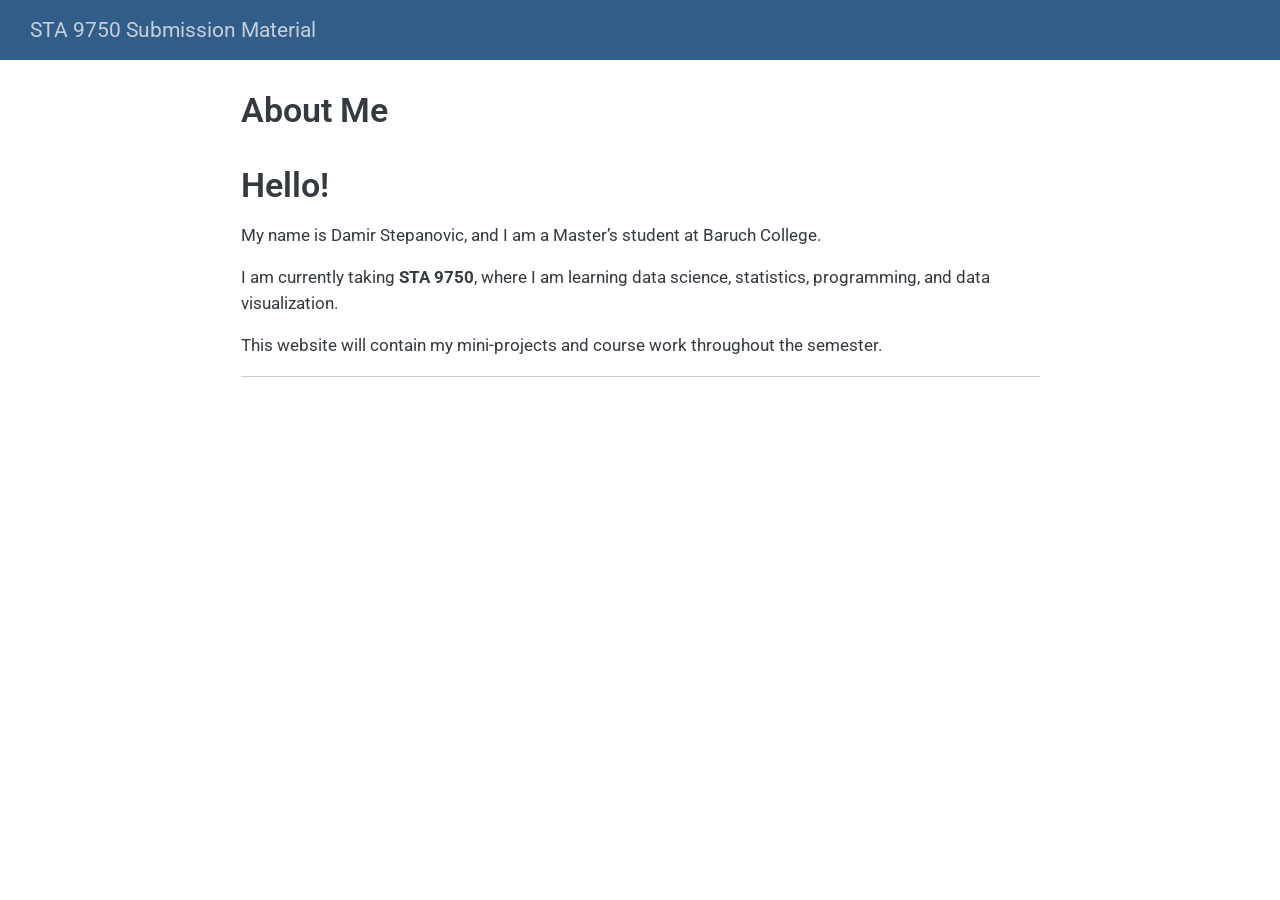
==== docs/index.html @ 70fccd1a "Add Quarto website" ====
<!DOCTYPE html>
<html xmlns="http://www.w3.org/1999/xhtml" lang="en" xml:lang="en"><head>

<meta charset="utf-8">
<meta name="generator" content="quarto-1.10.18">

<meta name="viewport" content="width=device-width, initial-scale=1.0, user-scalable=yes">


<title>About Me – STA 9750 Submission Material</title>
<style>
/* Default styles provided by pandoc.
** See https://pandoc.org/MANUAL.html#variables-for-html for config info.
*/
span.smallcaps{font-variant: small-caps;}
div.columns{display: flex; gap: 1.5em;}
div.column{flex: auto;}
@media screen {
div.columns{gap: min(4vw, 1.5em);}
div.column{overflow-x: auto;}
}
div.hanging-indent{margin-left: 1.5em; text-indent: -1.5em;}
ul.task-list{list-style: none;}
ul.task-list li input[type="checkbox"] {
  width: 0.8em;
  margin: 0 0.8em 0.2em -1em; /* quarto-specific, see https://github.com/quarto-dev/quarto-cli/issues/4556 */ 
  vertical-align: middle;
}
</style>


<script src="site_libs/quarto-nav/quarto-nav.js"></script>
<script src="site_libs/quarto-nav/headroom.min.js"></script>
<script src="site_libs/clipboard/clipboard.min.js"></script>
<script src="site_libs/quarto-search/autocomplete.umd.js"></script>
<script src="site_libs/quarto-search/fuse.min.js"></script>
<script src="site_libs/quarto-search/quarto-search.js"></script>
<meta name="quarto:offset" content="./">
<script src="site_libs/quarto-html/quarto.js" type="module"></script>
<script src="site_libs/quarto-html/tabsets/tabsets.js" type="module"></script>
<script src="site_libs/quarto-html/popper.min.js"></script>
<script src="site_libs/quarto-html/tippy.umd.min.js"></script>
<script src="site_libs/quarto-html/anchor.min.js"></script>
<link href="site_libs/quarto-html/tippy.css" rel="stylesheet">
<link href="site_libs/quarto-html/quarto-syntax-highlighting-64a204ab8560d761af7679ceaba22944.css" rel="stylesheet" id="quarto-text-highlighting-styles">
<script src="site_libs/bootstrap/bootstrap.min.js"></script>
<link href="site_libs/bootstrap/bootstrap-icons.css" rel="stylesheet">
<link href="site_libs/bootstrap/bootstrap-634794406cb6504be7fa31fa98eecb56.min.css" rel="stylesheet" append-hash="true" id="quarto-bootstrap" data-mode="light">
<script id="quarto-search-options" type="application/json">{
  "location": "navbar",
  "copy-button": false,
  "collapse-after": 3,
  "panel-placement": "end",
  "type": "overlay",
  "limit": 50,
  "keyboard-shortcut": [
    "f",
    "/",
    "s"
  ],
  "show-item-context": false,
  "language": {
    "search-no-results-text": "No results",
    "search-matching-documents-text": "matching documents",
    "search-copy-link-title": "Copy link to search",
    "search-hide-matches-text": "Hide additional matches",
    "search-more-match-text": "more match in this document",
    "search-more-matches-text": "more matches in this document",
    "search-clear-button-title": "Clear",
    "search-text-placeholder": "",
    "search-detached-cancel-button-title": "Cancel",
    "search-submit-button-title": "Submit",
    "search-label": "Search"
  }
}</script>


</head>

<body class="nav-fixed fullcontent quarto-light">

<div id="quarto-search-results"></div>
  <header id="quarto-header" class="headroom fixed-top">
    <nav class="navbar navbar-expand-lg " data-bs-theme="dark">
      <div class="navbar-container container-fluid">
      <div class="navbar-brand-container mx-auto">
    <a class="navbar-brand" href="./index.html">
    <span class="navbar-title">STA 9750 Submission Material</span>
    </a>
  </div>
        <div class="quarto-navbar-tools tools-end">
</div>
      </div> <!-- /container-fluid -->
    </nav>
</header>
<!-- content -->
<div id="quarto-content" class="quarto-container page-columns page-rows-contents page-layout-article page-navbar">
<!-- sidebar -->
<!-- margin-sidebar -->
    
<!-- main -->
<main class="content" id="quarto-document-content">

<header id="title-block-header" class="quarto-title-block default">
<div class="quarto-title">
<h1 class="title">About Me</h1>
</div>



<div class="quarto-title-meta">

    
  
    
  </div>
  


</header>


<section id="hello" class="level1">
<h1>Hello!</h1>
<p>My name is Damir Stepanovic, and I am a Master’s student at Baruch College.</p>
<p>I am currently taking <strong>STA 9750</strong>, where I am learning data science, statistics, programming, and data visualization.</p>
<p>This website will contain my mini-projects and course work throughout the semester.</p>
<hr>


</section>

</main> <!-- /main -->
<script id="quarto-html-after-body" type="application/javascript">
  window.document.addEventListener("DOMContentLoaded", function (event) {
    const icon = "";
    const anchorJS = new window.AnchorJS();
    anchorJS.options = {
      placement: 'right',
      icon: icon
    };
    anchorJS.add('.anchored');
    const isCodeAnnotation = (el) => {
      for (const clz of el.classList) {
        if (clz.startsWith('code-annotation-')) {                     
          return true;
        }
      }
      return false;
    }
    const onCopySuccess = function(e) {
      // button target
      const button = e.trigger;
      // don't keep focus
      button.blur();
      // flash "checked"
      button.classList.add('code-copy-button-checked');
      var currentTitle = button.getAttribute("title");
      button.setAttribute("title", "Copied!");
      let tooltip;
      if (window.bootstrap) {
        button.setAttribute("data-bs-toggle", "tooltip");
        button.setAttribute("data-bs-placement", "left");
        button.setAttribute("data-bs-title", "Copied!");
        tooltip = new bootstrap.Tooltip(button, 
          { trigger: "manual", 
            customClass: "code-copy-button-tooltip",
            offset: [0, -8]});
        tooltip.show();    
      }
      setTimeout(function() {
        if (tooltip) {
          tooltip.hide();
          button.removeAttribute("data-bs-title");
          button.removeAttribute("data-bs-toggle");
          button.removeAttribute("data-bs-placement");
        }
        button.setAttribute("title", currentTitle);
        button.classList.remove('code-copy-button-checked');
      }, 1000);
      // clear code selection
      e.clearSelection();
    }
    const getTextToCopy = function(trigger) {
      const outerScaffold = trigger.parentElement.cloneNode(true);
      const codeEl = outerScaffold.querySelector('code');
      for (const childEl of codeEl.children) {
        if (isCodeAnnotation(childEl)) {
          childEl.remove();
        }
      }
      return codeEl.innerText;
    }
    const clipboard = new window.ClipboardJS('.code-copy-button:not([data-in-quarto-modal])', {
      text: getTextToCopy
    });
    clipboard.on('success', onCopySuccess);
    if (window.document.getElementById('quarto-embedded-source-code-modal')) {
      const clipboardModal = new window.ClipboardJS('.code-copy-button[data-in-quarto-modal]', {
        text: getTextToCopy,
        container: window.document.getElementById('quarto-embedded-source-code-modal')
      });
      clipboardModal.on('success', onCopySuccess);
    }
      var localhostRegex = new RegExp(/^(?:http|https):\/\/localhost\:?[0-9]*\//);
      var mailtoRegex = new RegExp(/^mailto:/);
        var filterRegex = new RegExp("https:\/\/github\.com\/DamirStepanovic\/STA9750-2026-FALL");
      var isInternal = (href) => {
          return filterRegex.test(href) || localhostRegex.test(href) || mailtoRegex.test(href);
      }
      // Inspect non-navigation links and adorn them if external
     var links = window.document.querySelectorAll('a[href]:not(.nav-link):not(.navbar-brand):not(.toc-action):not(.sidebar-link):not(.sidebar-item-toggle):not(.pagination-link):not(.no-external):not([aria-hidden]):not(.dropdown-item):not(.quarto-navigation-tool):not(.about-link)');
      for (var i=0; i<links.length; i++) {
        const link = links[i];
        if (!isInternal(link.href)) {
          // undo the damage that might have been done by quarto-nav.js in the case of
          // links that we want to consider external
          if (link.dataset.originalHref !== undefined) {
            link.href = link.dataset.originalHref;
          }
        }
      }
    function tippyHover(el, contentFn, onTriggerFn, onUntriggerFn) {
      const config = {
        allowHTML: true,
        maxWidth: 500,
        delay: 100,
        arrow: false,
        appendTo: function(el) {
            return el.parentElement;
        },
        interactive: true,
        interactiveBorder: 10,
        theme: 'quarto',
        placement: 'bottom-start',
      };
      if (contentFn) {
        config.content = contentFn;
      }
      if (onTriggerFn) {
        config.onTrigger = onTriggerFn;
      }
      if (onUntriggerFn) {
        config.onUntrigger = onUntriggerFn;
      }
      window.tippy(el, config); 
    }
    const noterefs = window.document.querySelectorAll('a[role="doc-noteref"]');
    for (var i=0; i<noterefs.length; i++) {
      const ref = noterefs[i];
      tippyHover(ref, function() {
        // use id or data attribute instead here
        let href = ref.getAttribute('data-footnote-href') || ref.getAttribute('href');
        try { href = new URL(href).hash; } catch {}
        const id = href.replace(/^#\/?/, "");
        const note = window.document.getElementById(id);
        if (note) {
          return note.innerHTML;
        } else {
          return "";
        }
      });
    }
    const xrefs = window.document.querySelectorAll('a.quarto-xref');
    const processXRef = (id, note) => {
      // Strip column container classes
      const stripColumnClz = (el) => {
        el.classList.remove("page-full", "page-columns");
        if (el.children) {
          for (const child of el.children) {
            stripColumnClz(child);
          }
        }
      }
      stripColumnClz(note)
      if (id === null || id.startsWith('sec-')) {
        // Special case sections, only their first couple elements
        const container = document.createElement("div");
        if (note.children && note.children.length > 2) {
          container.appendChild(note.children[0].cloneNode(true));
          for (let i = 1; i < note.children.length; i++) {
            const child = note.children[i];
            if (child.tagName === "P" && child.innerText === "") {
              continue;
            } else {
              container.appendChild(child.cloneNode(true));
              break;
            }
          }
          if (window.Quarto?.typesetMath) {
            window.Quarto.typesetMath(container);
          }
          return container.innerHTML
        } else {
          if (window.Quarto?.typesetMath) {
            window.Quarto.typesetMath(note);
          }
          return note.innerHTML;
        }
      } else {
        // Remove any anchor links if they are present
        const anchorLink = note.querySelector('a.anchorjs-link');
        if (anchorLink) {
          anchorLink.remove();
        }
        if (window.Quarto?.typesetMath) {
          window.Quarto.typesetMath(note);
        }
        if (note.classList.contains("callout")) {
          return note.outerHTML;
        } else {
          return note.innerHTML;
        }
      }
    }
    for (var i=0; i<xrefs.length; i++) {
      const xref = xrefs[i];
      tippyHover(xref, undefined, function(instance) {
        instance.disable();
        let url = xref.getAttribute('href');
        let hash = undefined; 
        if (url.startsWith('#')) {
          hash = url;
        } else {
          try { hash = new URL(url).hash; } catch {}
        }
        if (hash) {
          const id = hash.replace(/^#\/?/, "");
          const note = window.document.getElementById(id);
          if (note !== null) {
            try {
              const html = processXRef(id, note.cloneNode(true));
              instance.setContent(html);
            } finally {
              instance.enable();
              instance.show();
            }
          } else {
            // See if we can fetch this
            fetch(url.split('#')[0])
            .then(res => res.text())
            .then(html => {
              const parser = new DOMParser();
              const htmlDoc = parser.parseFromString(html, "text/html");
              const note = htmlDoc.getElementById(id);
              if (note !== null) {
                const html = processXRef(id, note);
                instance.setContent(html);
              } 
            }).finally(() => {
              instance.enable();
              instance.show();
            });
          }
        } else {
          // See if we can fetch a full url (with no hash to target)
          // This is a special case and we should probably do some content thinning / targeting
          fetch(url)
          .then(res => res.text())
          .then(html => {
            const parser = new DOMParser();
            const htmlDoc = parser.parseFromString(html, "text/html");
            const note = htmlDoc.querySelector('main.content');
            if (note !== null) {
              // This should only happen for chapter cross references
              // (since there is no id in the URL)
              // remove the first header
              if (note.children.length > 0 && note.children[0].tagName === "HEADER") {
                note.children[0].remove();
              }
              const html = processXRef(null, note);
              instance.setContent(html);
            } 
          }).finally(() => {
            instance.enable();
            instance.show();
          });
        }
      }, function(instance) {
      });
    }
        let selectedAnnoteEl;
        const selectorForAnnotation = ( cell, annotation) => {
          let cellAttr = 'data-code-cell="' + cell + '"';
          let lineAttr = 'data-code-annotation="' +  annotation + '"';
          const selector = 'span[' + cellAttr + '][' + lineAttr + ']';
          return selector;
        }
        const selectCodeLines = (annoteEl) => {
          const doc = window.document;
          const targetCell = annoteEl.getAttribute("data-target-cell");
          const targetAnnotation = annoteEl.getAttribute("data-target-annotation");
          const annoteSpan = window.document.querySelector(selectorForAnnotation(targetCell, targetAnnotation));
          const lines = annoteSpan.getAttribute("data-code-lines").split(",");
          const lineIds = lines.map((line) => {
            return targetCell + "-" + line;
          })
          let top = null;
          let height = null;
          let parent = null;
          if (lineIds.length > 0) {
              //compute the position of the single el (top and bottom and make a div)
              const el = window.document.getElementById(lineIds[0]);
              top = el.offsetTop;
              height = el.offsetHeight;
              parent = el.parentElement.parentElement;
            if (lineIds.length > 1) {
              const lastEl = window.document.getElementById(lineIds[lineIds.length - 1]);
              const bottom = lastEl.offsetTop + lastEl.offsetHeight;
              height = bottom - top;
            }
            if (top !== null && height !== null && parent !== null) {
              // cook up a div (if necessary) and position it 
              let div = window.document.getElementById("code-annotation-line-highlight");
              if (div === null) {
                div = window.document.createElement("div");
                div.setAttribute("id", "code-annotation-line-highlight");
                div.style.position = 'absolute';
                parent.appendChild(div);
              }
              div.style.top = top - 2 + "px";
              div.style.height = height + 4 + "px";
              div.style.left = 0;
              let gutterDiv = window.document.getElementById("code-annotation-line-highlight-gutter");
              if (gutterDiv === null) {
                gutterDiv = window.document.createElement("div");
                gutterDiv.setAttribute("id", "code-annotation-line-highlight-gutter");
                gutterDiv.style.position = 'absolute';
                const codeCell = window.document.getElementById(targetCell);
                const gutter = codeCell.querySelector('.code-annotation-gutter');
                gutter.appendChild(gutterDiv);
              }
              gutterDiv.style.top = top - 2 + "px";
              gutterDiv.style.height = height + 4 + "px";
            }
            selectedAnnoteEl = annoteEl;
          }
        };
        const unselectCodeLines = () => {
          const elementsIds = ["code-annotation-line-highlight", "code-annotation-line-highlight-gutter"];
          elementsIds.forEach((elId) => {
            const div = window.document.getElementById(elId);
            if (div) {
              div.remove();
            }
          });
          selectedAnnoteEl = undefined;
        };
          // Handle positioning of the toggle
      window.addEventListener(
        "resize",
        throttle(() => {
          elRect = undefined;
          if (selectedAnnoteEl) {
            selectCodeLines(selectedAnnoteEl);
          }
        }, 10)
      );
      function throttle(fn, ms) {
      let throttle = false;
      let timer;
        return (...args) => {
          if(!throttle) { // first call gets through
              fn.apply(this, args);
              throttle = true;
          } else { // all the others get throttled
              if(timer) clearTimeout(timer); // cancel #2
              timer = setTimeout(() => {
                fn.apply(this, args);
                timer = throttle = false;
              }, ms);
          }
        };
      }
        // Attach click handler to the DT
        const annoteDls = window.document.querySelectorAll('dt[data-target-cell]');
        for (const annoteDlNode of annoteDls) {
          annoteDlNode.addEventListener('click', (event) => {
            const clickedEl = event.target;
            if (clickedEl !== selectedAnnoteEl) {
              unselectCodeLines();
              const activeEl = window.document.querySelector('dt[data-target-cell].code-annotation-active');
              if (activeEl) {
                activeEl.classList.remove('code-annotation-active');
              }
              selectCodeLines(clickedEl);
              clickedEl.classList.add('code-annotation-active');
            } else {
              // Unselect the line
              unselectCodeLines();
              clickedEl.classList.remove('code-annotation-active');
            }
          });
        }
    const findCites = (el) => {
      const parentEl = el.parentElement;
      if (parentEl) {
        const cites = parentEl.dataset.cites;
        if (cites) {
          return {
            el,
            cites: cites.split(' ')
          };
        } else {
          return findCites(el.parentElement)
        }
      } else {
        return undefined;
      }
    };
    var bibliorefs = window.document.querySelectorAll('a[role="doc-biblioref"]');
    for (var i=0; i<bibliorefs.length; i++) {
      const ref = bibliorefs[i];
      const citeInfo = findCites(ref);
      if (citeInfo) {
        tippyHover(citeInfo.el, function() {
          var popup = window.document.createElement('div');
          citeInfo.cites.forEach(function(cite) {
            var citeDiv = window.document.createElement('div');
            citeDiv.classList.add('hanging-indent');
            citeDiv.classList.add('csl-entry');
            var biblioDiv = window.document.getElementById('ref-' + cite);
            if (biblioDiv) {
              citeDiv.innerHTML = biblioDiv.innerHTML;
            }
            popup.appendChild(citeDiv);
          });
          return popup.innerHTML;
        });
      }
    }
  });
  </script>
</div> <!-- /content -->




</body></html>
---- docs/site_libs/quarto-html/tippy.css ----
.tippy-box[data-animation=fade][data-state=hidden]{opacity:0}[data-tippy-root]{max-width:calc(100vw - 10px)}.tippy-box{position:relative;background-color:#333;color:#fff;border-radius:4px;font-size:14px;line-height:1.4;white-space:normal;outline:0;transition-property:transform,visibility,opacity}.tippy-box[data-placement^=top]>.tippy-arrow{bottom:0}.tippy-box[data-placement^=top]>.tippy-arrow:before{bottom:-7px;left:0;border-width:8px 8px 0;border-top-color:initial;transform-origin:center top}.tippy-box[data-placement^=bottom]>.tippy-arrow{top:0}.tippy-box[data-placement^=bottom]>.tippy-arrow:before{top:-7px;left:0;border-width:0 8px 8px;border-bottom-color:initial;transform-origin:center bottom}.tippy-box[data-placement^=left]>.tippy-arrow{right:0}.tippy-box[data-placement^=left]>.tippy-arrow:before{border-width:8px 0 8px 8px;border-left-color:initial;right:-7px;transform-origin:center left}.tippy-box[data-placement^=right]>.tippy-arrow{left:0}.tippy-box[data-placement^=right]>.tippy-arrow:before{left:-7px;border-width:8px 8px 8px 0;border-right-color:initial;transform-origin:center right}.tippy-box[data-inertia][data-state=visible]{transition-timing-function:cubic-bezier(.54,1.5,.38,1.11)}.tippy-arrow{width:16px;height:16px;color:#333}.tippy-arrow:before{content:"";position:absolute;border-color:transparent;border-style:solid}.tippy-content{position:relative;padding:5px 9px;z-index:1}
---- docs/site_libs/quarto-html/quarto-syntax-highlighting-64a204ab8560d761af7679ceaba22944.css ----
/* quarto syntax highlight colors */
:root {
  --quarto-hl-ot-color: #003B4F;
  --quarto-hl-at-color: #657422;
  --quarto-hl-ss-color: #20794D;
  --quarto-hl-an-color: #5E5E5E;
  --quarto-hl-fu-color: #4758AB;
  --quarto-hl-st-color: #20794D;
  --quarto-hl-cf-color: #003B4F;
  --quarto-hl-op-color: #5E5E5E;
  --quarto-hl-er-color: #AD0000;
  --quarto-hl-bn-color: #AD0000;
  --quarto-hl-al-color: #AD0000;
  --quarto-hl-va-color: #111111;
  --quarto-hl-bu-color: inherit;
  --quarto-hl-ex-color: inherit;
  --quarto-hl-pp-color: #AD0000;
  --quarto-hl-in-color: #5E5E5E;
  --quarto-hl-vs-color: #20794D;
  --quarto-hl-wa-color: #5E5E5E;
  --quarto-hl-do-color: #5E5E5E;
  --quarto-hl-im-color: #00769E;
  --quarto-hl-ch-color: #20794D;
  --quarto-hl-dt-color: #AD0000;
  --quarto-hl-fl-color: #AD0000;
  --quarto-hl-co-color: #5E5E5E;
  --quarto-hl-cv-color: #5E5E5E;
  --quarto-hl-cn-color: #8f5902;
  --quarto-hl-sc-color: #5E5E5E;
  --quarto-hl-dv-color: #AD0000;
  --quarto-hl-kw-color: #003B4F;
}

/* other quarto variables */
:root {
  --quarto-font-monospace: SFMono-Regular, Menlo, Monaco, Consolas, "Liberation Mono", "Courier New", monospace;
}

/* syntax highlight based on Pandoc's rules */
pre > code.sourceCode > span {
  color: #003B4F;
}

code.sourceCode > span {
  color: #003B4F;
}

div.sourceCode,
div.sourceCode pre.sourceCode {
  color: #003B4F;
}

/* Normal */
code span {
  color: #003B4F;
}

/* Alert */
code span.al {
  color: #AD0000;
  font-style: inherit;
}

/* Annotation */
code span.an {
  color: #5E5E5E;
  font-style: inherit;
}

/* Attribute */
code span.at {
  color: #657422;
  font-style: inherit;
}

/* BaseN */
code span.bn {
  color: #AD0000;
  font-style: inherit;
}

/* BuiltIn */
code span.bu {
  font-style: inherit;
}

/* ControlFlow */
code span.cf {
  color: #003B4F;
  font-weight: bold;
  font-style: inherit;
}

/* Char */
code span.ch {
  color: #20794D;
  font-style: inherit;
}

/* Constant */
code span.cn {
  color: #8f5902;
  font-style: inherit;
}

/* Comment */
code span.co {
  color: #5E5E5E;
  font-style: inherit;
}

/* CommentVar */
code span.cv {
  color: #5E5E5E;
  font-style: italic;
}

/* Documentation */
code span.do {
  color: #5E5E5E;
  font-style: italic;
}

/* DataType */
code span.dt {
  color: #AD0000;
  font-style: inherit;
}

/* DecVal */
code span.dv {
  color: #AD0000;
  font-style: inherit;
}

/* Error */
code span.er {
  color: #AD0000;
  font-style: inherit;
}

/* Extension */
code span.ex {
  font-style: inherit;
}

/* Float */
code span.fl {
  color: #AD0000;
  font-style: inherit;
}

/* Function */
code span.fu {
  color: #4758AB;
  font-style: inherit;
}

/* Import */
code span.im {
  color: #00769E;
  font-style: inherit;
}

/* Information */
code span.in {
  color: #5E5E5E;
  font-style: inherit;
}

/* Keyword */
code span.kw {
  color: #003B4F;
  font-weight: bold;
  font-style: inherit;
}

/* Operator */
code span.op {
  color: #5E5E5E;
  font-style: inherit;
}

/* Other */
code span.ot {
  color: #003B4F;
  font-style: inherit;
}

/* Preprocessor */
code span.pp {
  color: #AD0000;
  font-style: inherit;
}

/* SpecialChar */
code span.sc {
  color: #5E5E5E;
  font-style: inherit;
}

/* SpecialString */
code span.ss {
  color: #20794D;
  font-style: inherit;
}

/* String */
code span.st {
  color: #20794D;
  font-style: inherit;
}

/* Variable */
code span.va {
  color: #111111;
  font-style: inherit;
}

/* VerbatimString */
code span.vs {
  color: #20794D;
  font-style: inherit;
}

/* Warning */
code span.wa {
  color: #5E5E5E;
  font-style: italic;
}

.prevent-inlining {
  content: "</";
}

/*# sourceMappingURL=9d8d5bb603a83b8298b89080a598c93b.css.map */
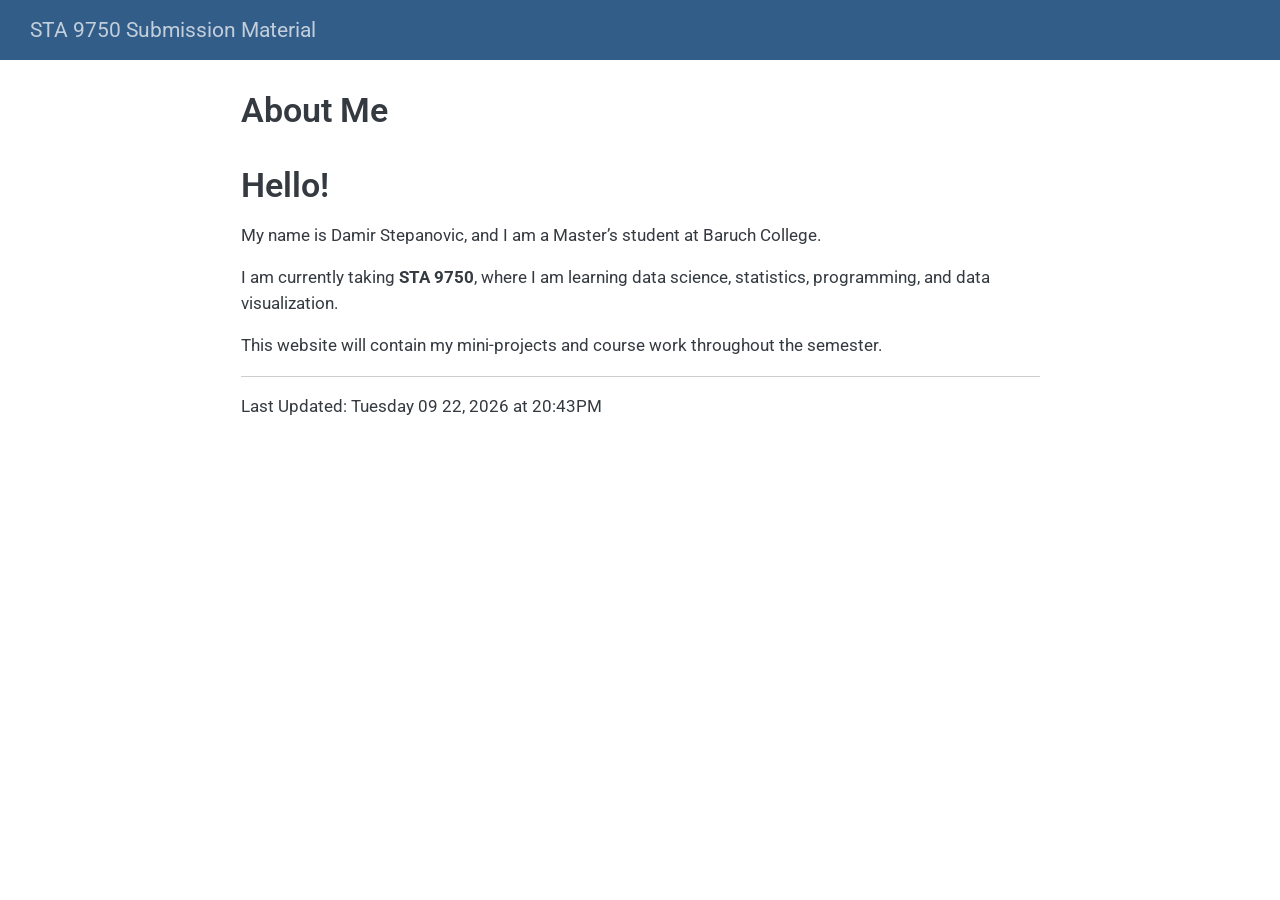
==== commit 705bc140: "Add last updated timestamp" ====
--- a/docs/index.html
+++ b/docs/index.html
@@ -126,6 +126,7 @@
 <p>I am currently taking <strong>STA 9750</strong>, where I am learning data science, statistics, programming, and data visualization.</p>
 <p>This website will contain my mini-projects and course work throughout the semester.</p>
 <hr>
+<p>Last Updated: Tuesday 09 22, 2026 at 20:43PM</p>
 
 
 </section>
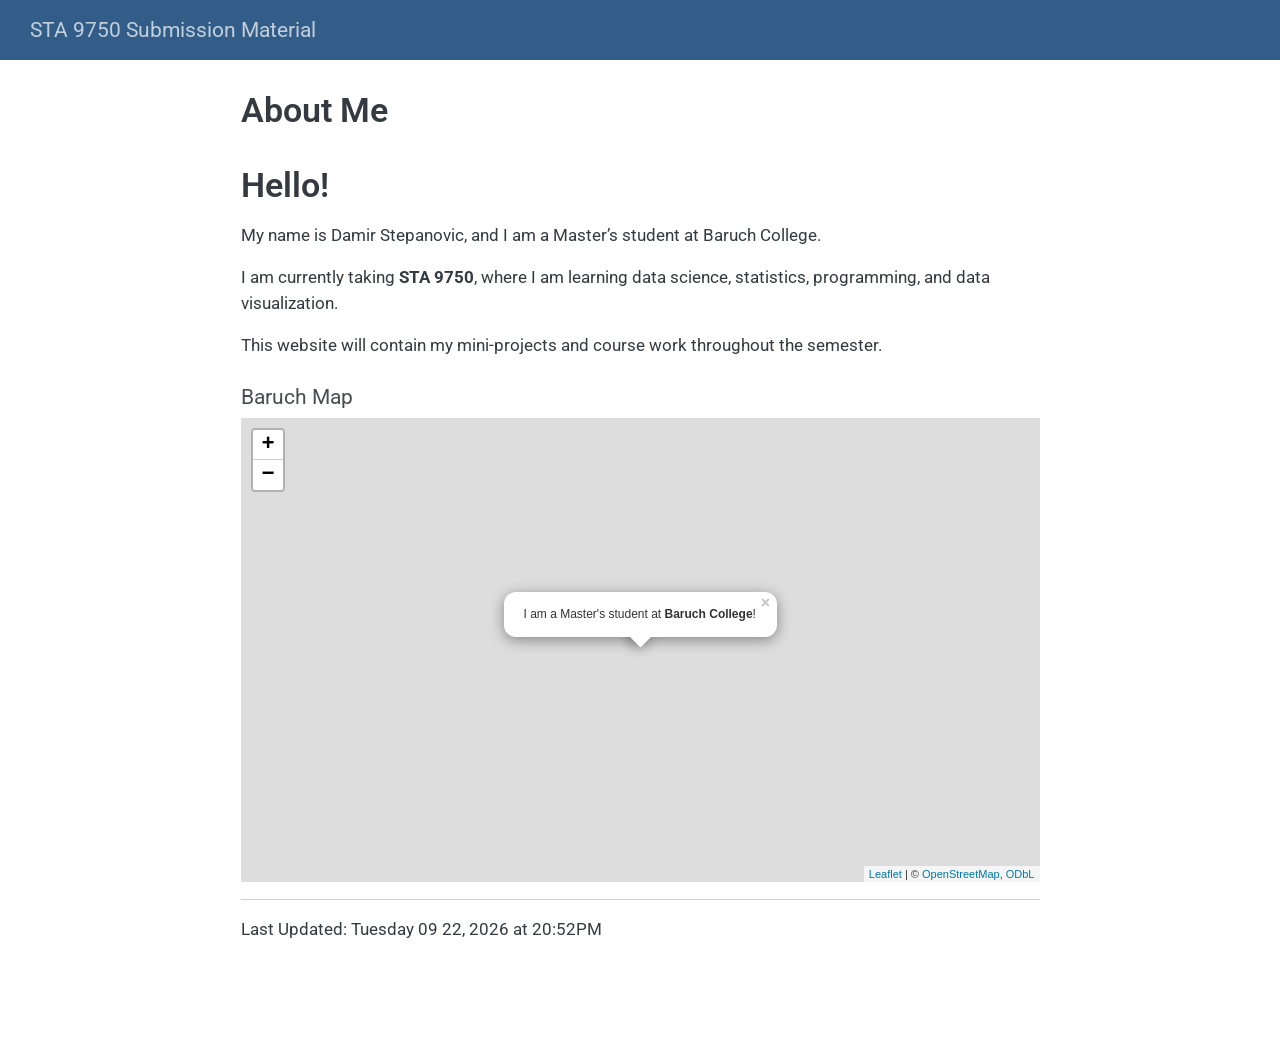
==== commit 8331869b: "Add Baruch map and mini-project placeholders" ====
--- a/docs/index.html
+++ b/docs/index.html
@@ -73,6 +73,26 @@
     "search-label": "Search"
   }
 }</script>
+<link href="site_libs/htmltools-fill-0.5.9/fill.css" rel="stylesheet">
+
+<script src="site_libs/htmlwidgets-1.6.4/htmlwidgets.js"></script>
+
+<script src="site_libs/jquery-3.6.0/jquery-3.6.0.min.js"></script>
+
+<link href="site_libs/leaflet-1.3.1/leaflet.css" rel="stylesheet">
+
+<script src="site_libs/leaflet-1.3.1/leaflet.js"></script>
+
+<link href="site_libs/leafletfix-1.0.0/leafletfix.css" rel="stylesheet">
+
+<script src="site_libs/proj4-2.6.2/proj4.min.js"></script>
+
+<script src="site_libs/Proj4Leaflet-1.0.1/proj4leaflet.js"></script>
+
+<link href="site_libs/rstudio_leaflet-1.3.1/rstudio_leaflet.css" rel="stylesheet">
+
+<script src="site_libs/leaflet-binding-2.2.3/leaflet.js"></script>
+
 
 
 </head>
@@ -125,10 +145,19 @@
 <p>My name is Damir Stepanovic, and I am a Master’s student at Baruch College.</p>
 <p>I am currently taking <strong>STA 9750</strong>, where I am learning data science, statistics, programming, and data visualization.</p>
 <p>This website will contain my mini-projects and course work throughout the semester.</p>
+<section id="baruch-map" class="level4">
+<h4 class="anchored" data-anchor-id="baruch-map">Baruch Map</h4>
+<div class="cell">
+<div class="cell-output-display">
+<div class="leaflet html-widget html-fill-item" id="htmlwidget-08982c45e8bf9ffd0bb3" style="width:100%;height:464px;"></div>
+<script type="application/json" data-for="htmlwidget-08982c45e8bf9ffd0bb3">{"x":{"options":{"crs":{"crsClass":"L.CRS.EPSG3857","code":null,"proj4def":null,"projectedBounds":null,"options":{}}},"calls":[{"method":"addTiles","args":["https://{s}.tile.openstreetmap.org/{z}/{x}/{y}.png",null,null,{"minZoom":0,"maxZoom":18,"tileSize":256,"subdomains":"abc","errorTileUrl":"","tms":false,"noWrap":false,"zoomOffset":0,"zoomReverse":false,"opacity":1,"zIndex":1,"detectRetina":false,"attribution":"&copy; <a href=\"https://openstreetmap.org/copyright/\">OpenStreetMap<\/a>,  <a href=\"https://opendatacommons.org/licenses/odbl/\">ODbL<\/a>"}]},{"method":"addPopups","args":[40.74028,-73.98333,"I am a Master's student at <b>Baruch College<\/b>!",null,null,{"maxWidth":300,"minWidth":50,"autoPan":true,"keepInView":false,"closeButton":true,"className":""}]}],"setView":[[40.74028,-73.98333],17,[]],"limits":{"lat":[40.74028,40.74028],"lng":[-73.98333,-73.98333]}},"evals":[],"jsHooks":[]}</script>
+</div>
+</div>
 <hr>
-<p>Last Updated: Tuesday 09 22, 2026 at 20:43PM</p>
-
-
+<p>Last Updated: Tuesday 09 22, 2026 at 20:52PM</p>
+
+
+</section>
 </section>
 
 </main> <!-- /main -->
--- a/docs/site_libs/htmltools-fill-0.5.9/fill.css
+++ b/docs/site_libs/htmltools-fill-0.5.9/fill.css
@@ -0,0 +1,21 @@
+@layer htmltools {
+  .html-fill-container {
+    display: flex;
+    flex-direction: column;
+    /* Prevent the container from expanding vertically or horizontally beyond its
+    parent's constraints. */
+    min-height: 0;
+    min-width: 0;
+  }
+  .html-fill-container > .html-fill-item {
+    /* Fill items can grow and shrink freely within
+    available vertical space in fillable container */
+    flex: 1 1 auto;
+    min-height: 0;
+    min-width: 0;
+  }
+  .html-fill-container > :not(.html-fill-item) {
+    /* Prevent shrinking or growing of non-fill items */
+    flex: 0 0 auto;
+  }
+}
--- a/docs/site_libs/leafletfix-1.0.0/leafletfix.css
+++ b/docs/site_libs/leafletfix-1.0.0/leafletfix.css
@@ -0,0 +1,36 @@
+/* Work around CSS properties introduced on img by bootstrap */
+img.leaflet-tile {
+  padding: 0;
+  margin: 0;
+  border-radius: 0;
+  border: none;
+}
+.leaflet .info {
+  padding: 6px 8px;
+  font: 14px/16px Arial, Helvetica, sans-serif;
+  background: white;
+  background: rgba(255,255,255,0.8);
+  box-shadow: 0 0 15px rgba(0,0,0,0.2);
+  border-radius: 5px;
+}
+.leaflet .legend {
+  line-height: 18px;
+  color: #555;
+}
+.leaflet .legend svg text {
+  fill: #555;
+}
+.leaflet .legend svg line {
+  stroke: #555;
+}
+.leaflet .legend i {
+  width: 18px;
+  height: 18px;
+  margin-right: 4px;
+  opacity: 0.7;
+  display: inline-block;
+  vertical-align: top;
+  /*For IE 7*/
+  zoom: 1;
+  *display: inline;
+}
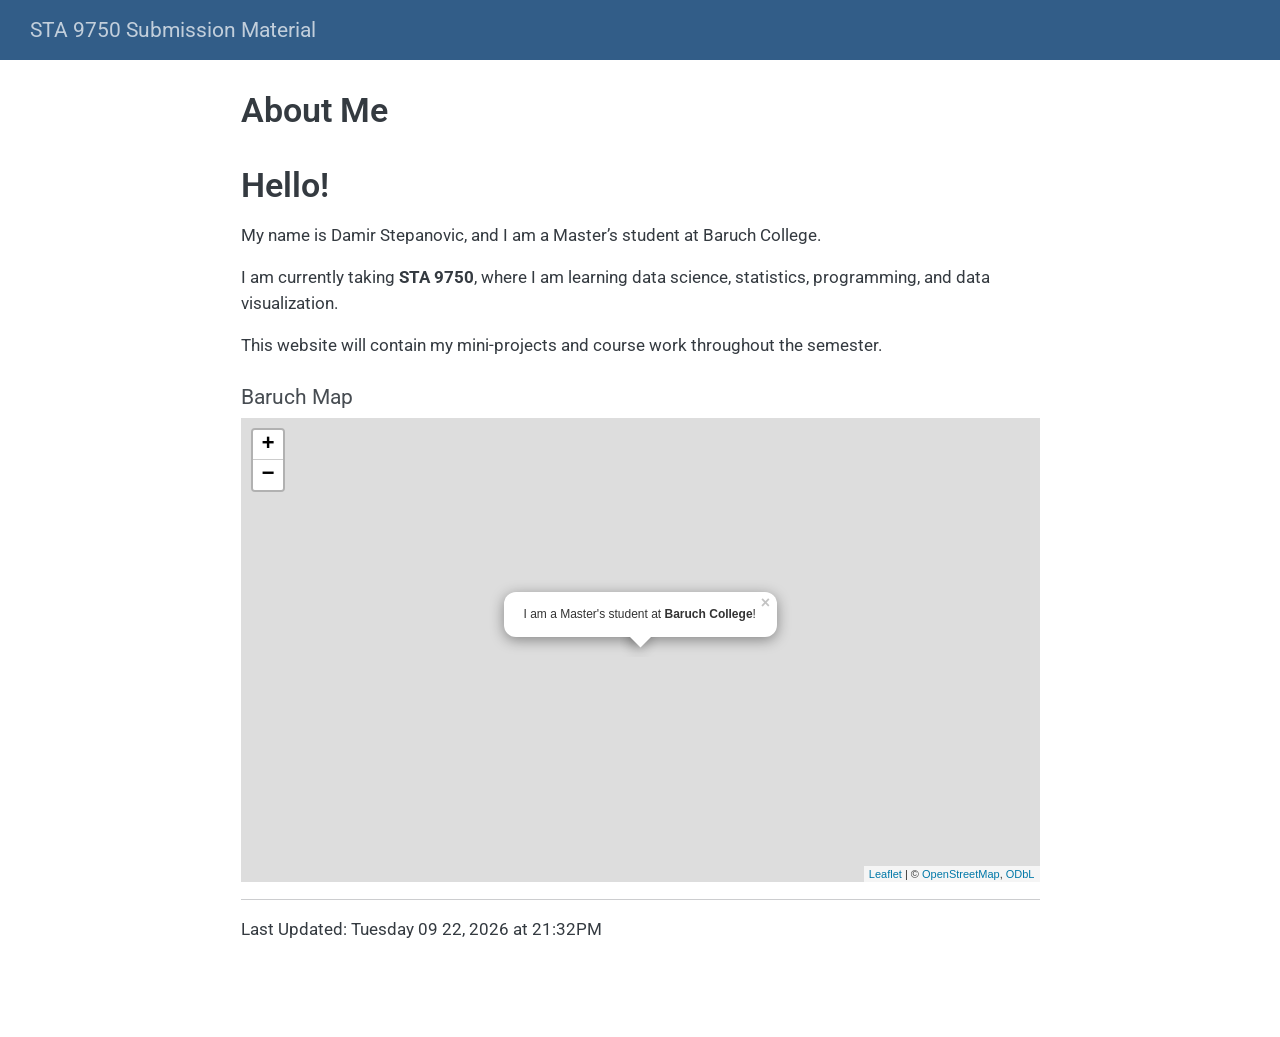
==== commit 6d611e99: "Complete MiniProject 01" ====
--- a/docs/index.html
+++ b/docs/index.html
@@ -149,12 +149,12 @@
 <h4 class="anchored" data-anchor-id="baruch-map">Baruch Map</h4>
 <div class="cell">
 <div class="cell-output-display">
-<div class="leaflet html-widget html-fill-item" id="htmlwidget-08982c45e8bf9ffd0bb3" style="width:100%;height:464px;"></div>
-<script type="application/json" data-for="htmlwidget-08982c45e8bf9ffd0bb3">{"x":{"options":{"crs":{"crsClass":"L.CRS.EPSG3857","code":null,"proj4def":null,"projectedBounds":null,"options":{}}},"calls":[{"method":"addTiles","args":["https://{s}.tile.openstreetmap.org/{z}/{x}/{y}.png",null,null,{"minZoom":0,"maxZoom":18,"tileSize":256,"subdomains":"abc","errorTileUrl":"","tms":false,"noWrap":false,"zoomOffset":0,"zoomReverse":false,"opacity":1,"zIndex":1,"detectRetina":false,"attribution":"&copy; <a href=\"https://openstreetmap.org/copyright/\">OpenStreetMap<\/a>,  <a href=\"https://opendatacommons.org/licenses/odbl/\">ODbL<\/a>"}]},{"method":"addPopups","args":[40.74028,-73.98333,"I am a Master's student at <b>Baruch College<\/b>!",null,null,{"maxWidth":300,"minWidth":50,"autoPan":true,"keepInView":false,"closeButton":true,"className":""}]}],"setView":[[40.74028,-73.98333],17,[]],"limits":{"lat":[40.74028,40.74028],"lng":[-73.98333,-73.98333]}},"evals":[],"jsHooks":[]}</script>
+<div class="leaflet html-widget html-fill-item" id="htmlwidget-d3df8057d77e3113ea59" style="width:100%;height:464px;"></div>
+<script type="application/json" data-for="htmlwidget-d3df8057d77e3113ea59">{"x":{"options":{"crs":{"crsClass":"L.CRS.EPSG3857","code":null,"proj4def":null,"projectedBounds":null,"options":{}}},"calls":[{"method":"addTiles","args":["https://{s}.tile.openstreetmap.org/{z}/{x}/{y}.png",null,null,{"minZoom":0,"maxZoom":18,"tileSize":256,"subdomains":"abc","errorTileUrl":"","tms":false,"noWrap":false,"zoomOffset":0,"zoomReverse":false,"opacity":1,"zIndex":1,"detectRetina":false,"attribution":"&copy; <a href=\"https://openstreetmap.org/copyright/\">OpenStreetMap<\/a>,  <a href=\"https://opendatacommons.org/licenses/odbl/\">ODbL<\/a>"}]},{"method":"addPopups","args":[40.74028,-73.98333,"I am a Master's student at <b>Baruch College<\/b>!",null,null,{"maxWidth":300,"minWidth":50,"autoPan":true,"keepInView":false,"closeButton":true,"className":""}]}],"setView":[[40.74028,-73.98333],17,[]],"limits":{"lat":[40.74028,40.74028],"lng":[-73.98333,-73.98333]}},"evals":[],"jsHooks":[]}</script>
 </div>
 </div>
 <hr>
-<p>Last Updated: Tuesday 09 22, 2026 at 20:52PM</p>
+<p>Last Updated: Tuesday 09 22, 2026 at 21:32PM</p>
 
 
 </section>
